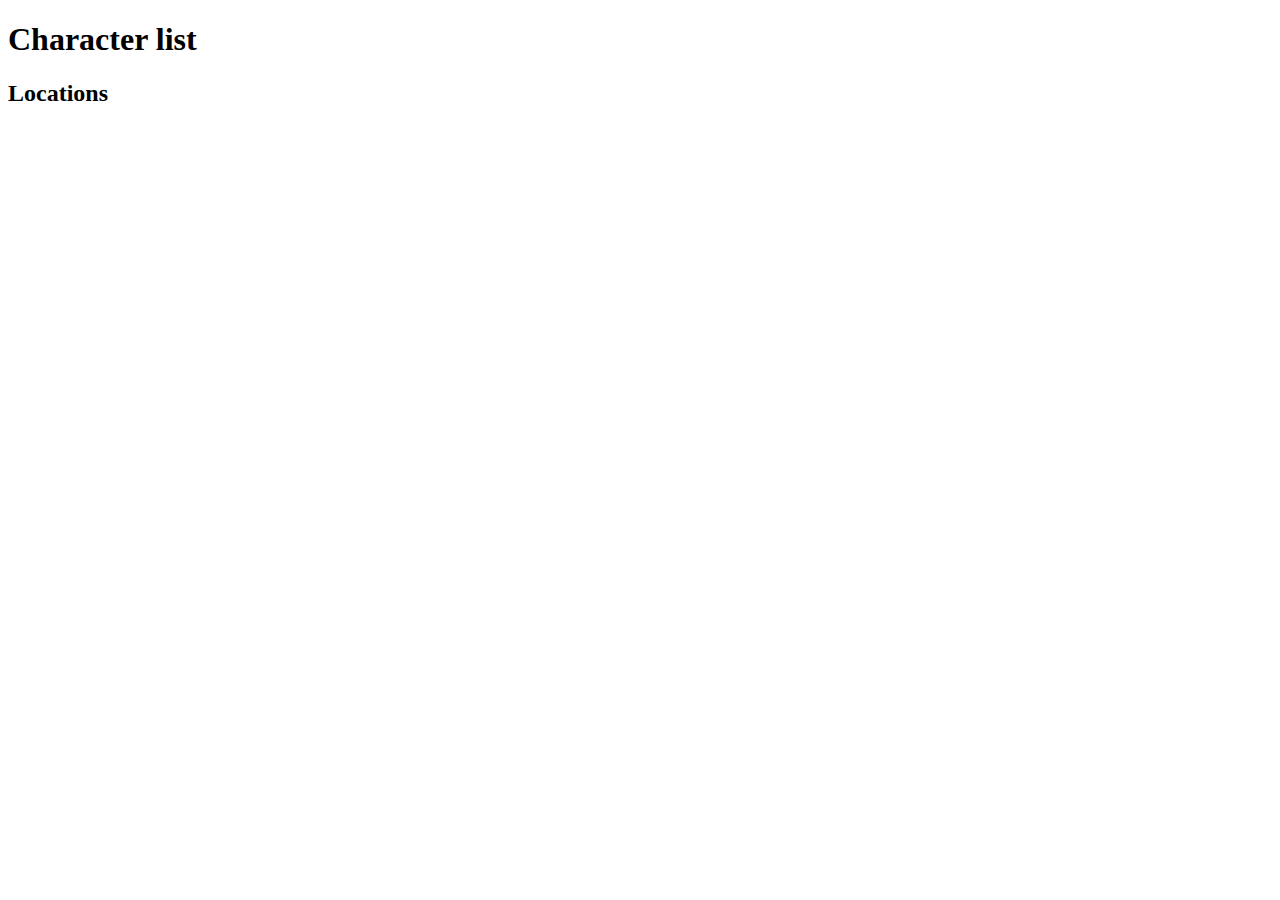
==== index.htm @ 23e3dcae "App 03" ====
<!DOCTYPE html>
<html lang="en">
<head>
    <meta charset="UTF-8">
    <meta name="viewport" content="width=device-width, initial-scale=1.0">
    <link rel="stylesheet" href="style.css">
    <title>Rick and Morty API</title>
</head>
<body>
    <h1>Character list</h1>
    <div id="characters-list"></div>
    <h2>Locations</h2>
    <div id="locations-list"></div>
</body>
<script src="app.js"> </script>
</html>
---- style.css ----
#list-Style{
    list-style-type: square ;
}
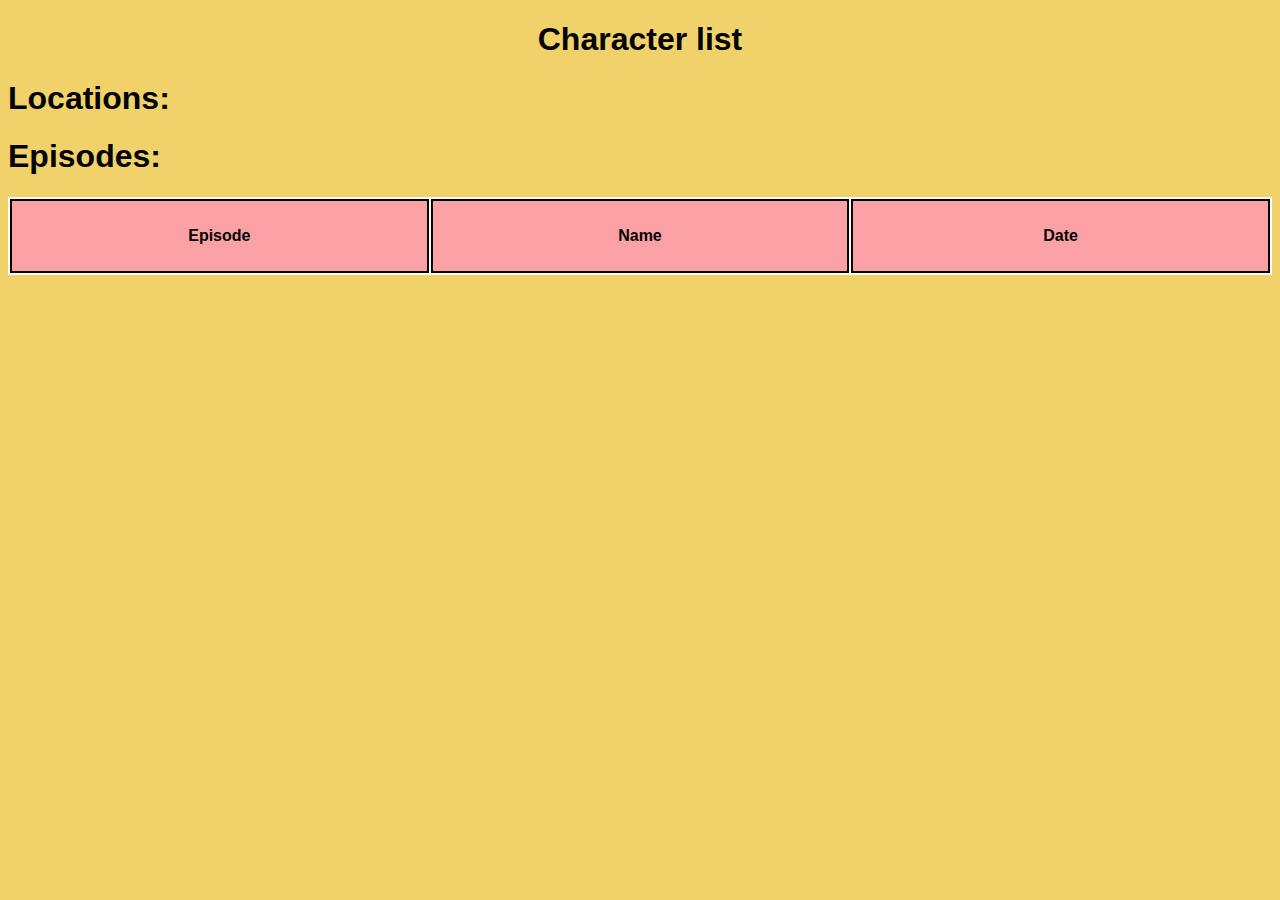
==== commit 5c31d457: "Rick y Morty" ====
--- a/index.htm
+++ b/index.htm
@@ -1,16 +1,34 @@
 <!DOCTYPE html>
+
 <html lang="en">
+
 <head>
     <meta charset="UTF-8">
     <meta name="viewport" content="width=device-width, initial-scale=1.0">
     <link rel="stylesheet" href="style.css">
     <title>Rick and Morty API</title>
 </head>
+
 <body>
-    <h1>Character list</h1>
+    <center><h1>Character list</h1></center>
     <div id="characters-list"></div>
-    <h2>Locations</h2>
-    <div id="locations-list"></div>
+    <h1>Locations:</h1>
+    <div id="location-name"></div>
+    <!-- <div id="location-type">Type: </div>
+    <div id="location-dimension">Dimension: </div> -->
+    <h1>Episodes:</h1>
+    <div style="overflow-x:auto">
+    <table id="episode-info"e>
+        <tr>
+            <th>Episode</th>
+            <th>Name</th>
+            <th>Date</th>
+        </tr>
+        </table>
+    </div>
+    
 </body>
-<script src="app.js"> </script>
+
+<script src = "app.js"></script>
+
 </html>--- a/style.css
+++ b/style.css
@@ -1,3 +1,37 @@
-#list-Style{
-    list-style-type: square ;
+body
+{
+    font-family: 'Gill Sans', 'Gill Sans MT', Calibri, 'Trebuchet MS', sans-serif;
+    background-color: #ecc339c0;
+}
+
+ul 
+{
+    list-style-type: square;
+    font-family: 'Gill Sans', 'Gill Sans MT', Calibri, 'Trebuchet MS', sans-serif;
+}
+
+td, th, tr
+{
+    font-family: 'Gill Sans', 'Gill Sans MT', Calibri, 'Trebuchet MS', sans-serif;
+    height: 50px;
+    width: 125px; 
+    border: 2px solid black;
+    padding: 10px;
+    border-collapse: collapse;
+}
+
+th
+{
+    font-family: 'Gill Sans', 'Gill Sans MT', Calibri, 'Trebuchet MS', sans-serif;
+    text-align: center;
+    background-color:#FB646799;
+    color:black;
+}
+
+table
+{
+    font-family: 'Gill Sans', 'Gill Sans MT', Calibri, 'Trebuchet MS', sans-serif;
+    width: 100%;
+    text-align: center;
+    background-color: white;
 }